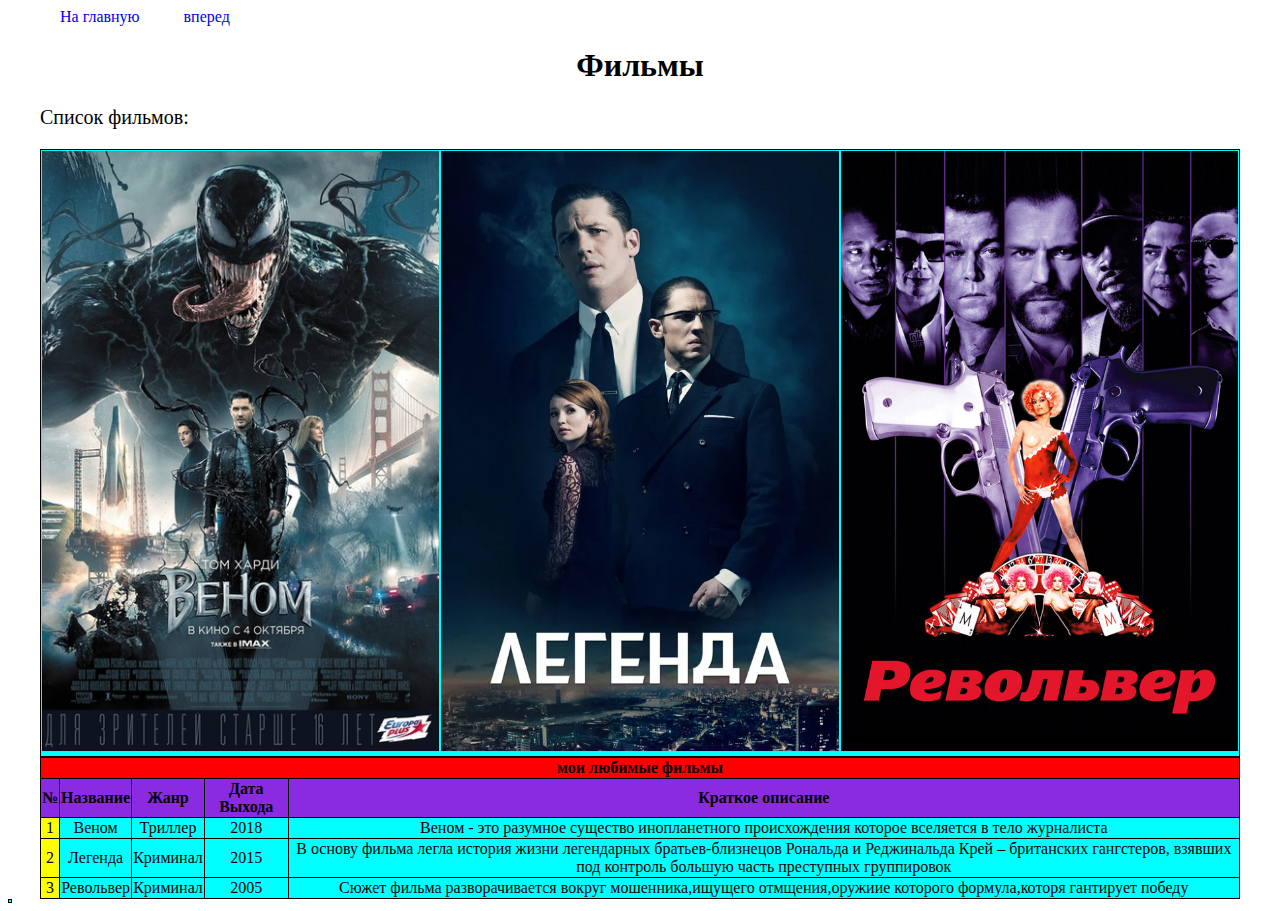
==== index.html @ c2a3e09b "first commit" ====
<!DOCTYPE html>
<html lang="en">

<head>
    <meta charset="UTF-8">
    <meta http-equiv="X-UA-Compatible" content="IE=edge">
    <meta name="viewport" content="width=device-width, initial-scale=1.0">
    <title>table</title>
    <style>
        table,
        tr,
        td,
        th {
            border: 1px solid black;
            text-align: center;
            border-collapse: collapse;
        }

        th,
        td {
            width: auto;
        }

        th {
            background-color: blueviolet;
        }

        td {
            background-color: aqua;
        }

        a {
            text-decoration: none;
            display: inline-block;
            margin: 0 20px;
        }
    </style>
</head>

<body>
    <div style="width: 1200px; margin: 0 auto;">
        <a href="/">На главную</a> <a href="secondary.html"> вперед</a>
        <h1 style="text-align: center ;">Фильмы </h1>
        <p style="font-size: 20px;">Список фильмов:</p>
        <table style="width: 100%; border: none;">
            <tr>
                <td style="width: 33.33%; border: none;">
                    <div>
                        <img src="images/venom.png" alt="venom" style="width: 100%;" height="600px ">
                    </div>
                </td>
                <td style="width: 33.33%; border: none;">
                    <div>
                        <img src="images/legend.png" alt="legend" style="width: 100%;" height="600px">
                    </div>
                </td>
                <td style="width: 33.33%; border: none;">
                    <div>
                        <img src="images/revolv.png" alt="revovl" style="width: 100%;" height="600px">
                    </div>
                </td>
            </tr>
        </table>
        <table style="width:100%;">
            <tbody>
                <tr>
                    <th colspan="5" style="background-color:red ;">мои любимые фильмы</th>
                </tr>
                <tr>
                    <th>№</th>
                    <th>Название</th>
                    <th>Жанр</th>
                    <th>Дата Выхода</th>
                    <th>Краткое описание</th>
                </tr>
                <tr>
                    <td style="background-color: yellow;">1</td>
                    <td>Веном</td>
                    <td>Триллер</td>
                    <td>2018</td>
                    <td>
                        Веном - это разумное существо инопланетного происхождения которое вселяется в тело журналиста
                    </td>
                </tr>
                <tr>
                    <td style="background-color: yellow;">2</td>
                    <td>Легенда</td>
                    <td>Криминал</td>
                    <td>2015</td>
                    <td>
                        В основу фильма легла история жизни легендарных братьев-близнецов Рональда и Реджинальда Крей –
                        британских гангстеров, взявших под контроль большую часть преступных группировок
                    </td>
                </tr>
                <tr>
                    <td style="background-color: yellow;">3</td>
                    <td>Револьвер</td>
                    <td>Криминал</td>
                    <td>2005</td>
                    <td>
                        Сюжет фильма разворачивается вокруг мошенника,ищущего отмщения,оружиие которого формула,которя
                        гантирует победу
                    </td>
                </tr>
            </tbody>
        </table>
    </div>
</body>

</html>


<table>
    <tr>
        <td style="text-align:center ;">

        </td>
    </tr>
</table>
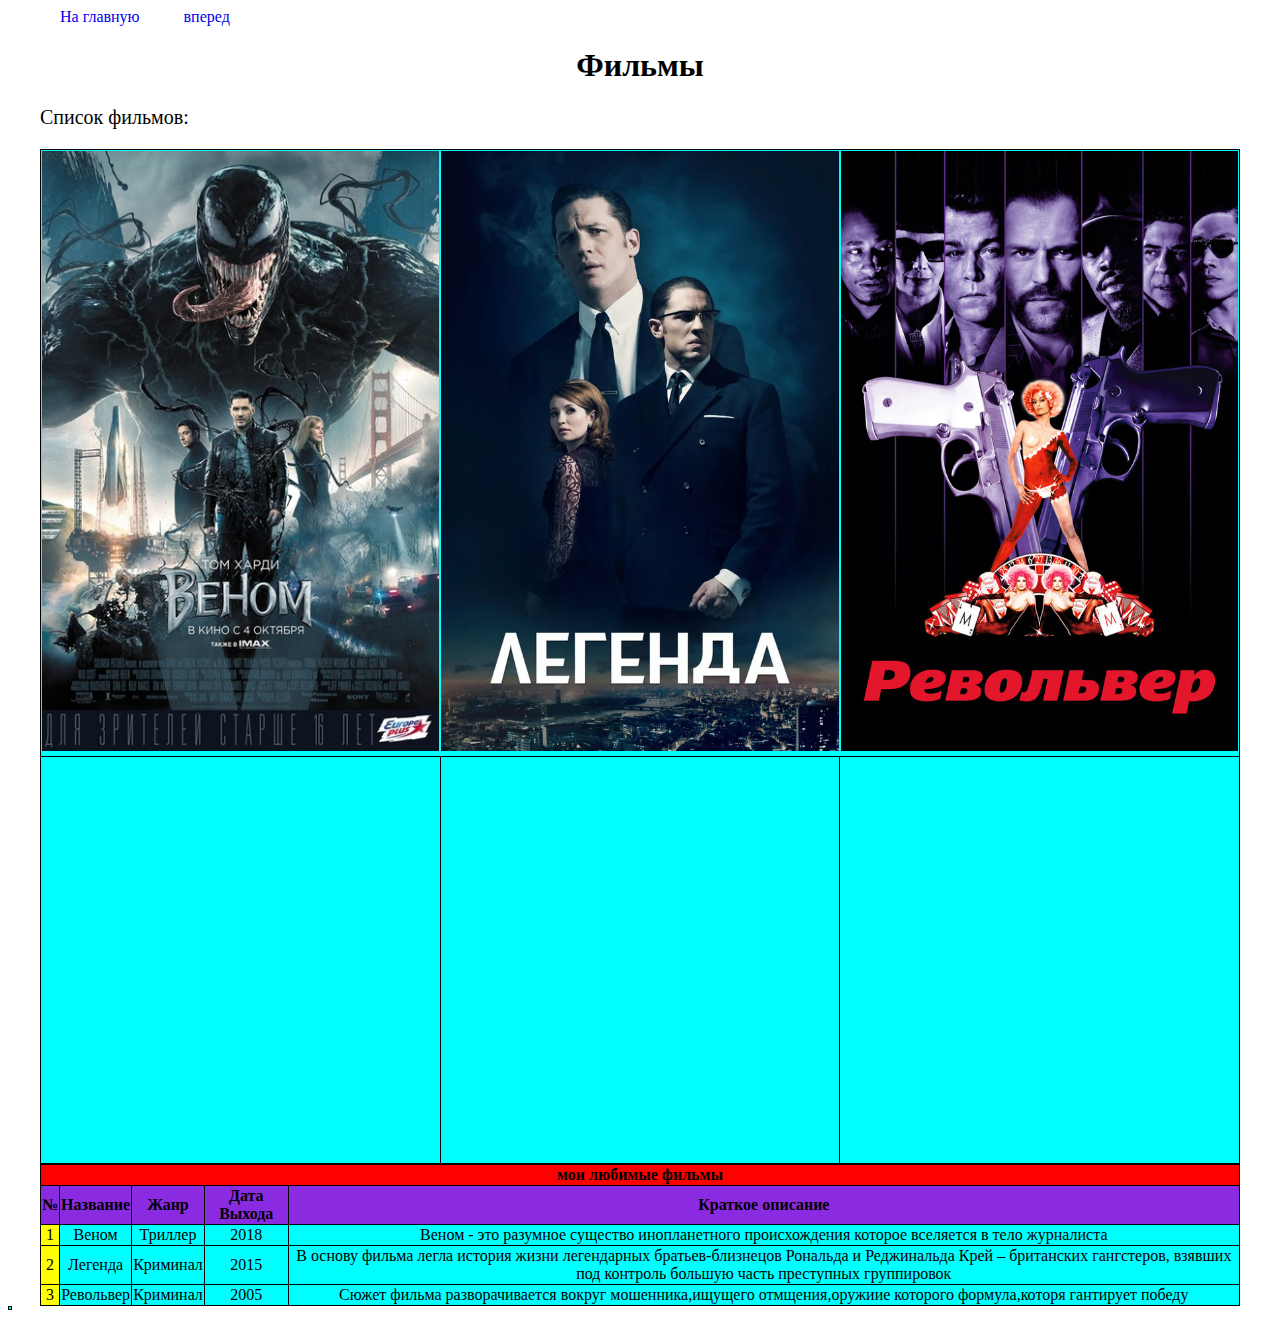
==== commit 5063fd69: "added video from table" ====
--- a/index.html
+++ b/index.html
@@ -60,6 +60,26 @@
                     </div>
                 </td>
             </tr>
+            <tr>
+                <td tyle="width: 33.33%;">
+                    <iframe width="100%" height="400px" src="https://www.youtube.com/embed/n7GlLxV_Igk"
+                        title="Веном - трейлер" frameborder="0"
+                        allow="accelerometer; autoplay; clipboard-write; encrypted-media; gyroscope; picture-in-picture"
+                        allowfullscreen></iframe>
+                </td>
+                <td>
+                    <iframe width="100%" height="400" src="https://www.youtube.com/embed/6YJjvSvaQ5k"
+                        title="Легенда — Русский трейлер #2 (2015)" frameborder="0"
+                        allow="accelerometer; autoplay; clipboard-write; encrypted-media; gyroscope; picture-in-picture"
+                        allowfullscreen></iframe>
+                </td>
+                <td>
+                    <iframe width="100%" height="400" src="https://www.youtube.com/embed/lJekD_syrjo"
+                        title="Револьвер (Revolver, 2005) - Русский Трейлер к фильму" frameborder="0"
+                        allow="accelerometer; autoplay; clipboard-write; encrypted-media; gyroscope; picture-in-picture"
+                        allowfullscreen></iframe>
+                </td>
+            </tr>
         </table>
         <table style="width:100%;">
             <tbody>
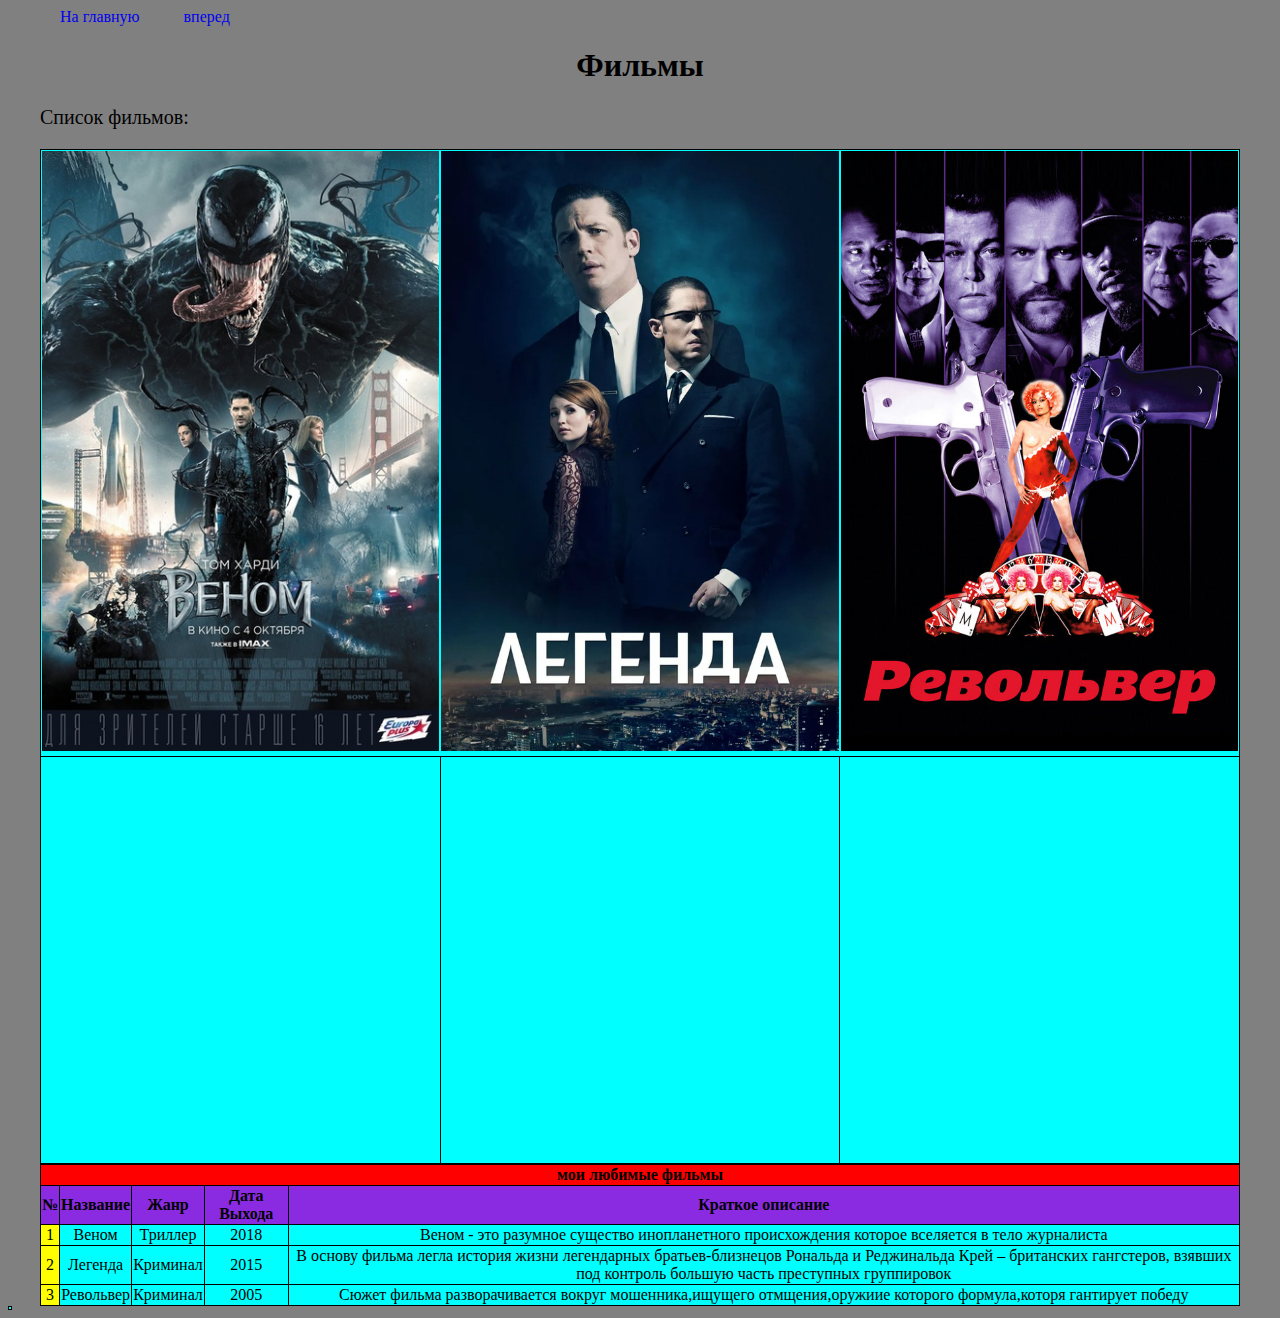
==== commit 3673bd1c: "change background for body" ====
--- a/index.html
+++ b/index.html
@@ -7,6 +7,10 @@
     <meta name="viewport" content="width=device-width, initial-scale=1.0">
     <title>table</title>
     <style>
+        body {
+            background-color: gray;
+        }
+
         table,
         tr,
         td,
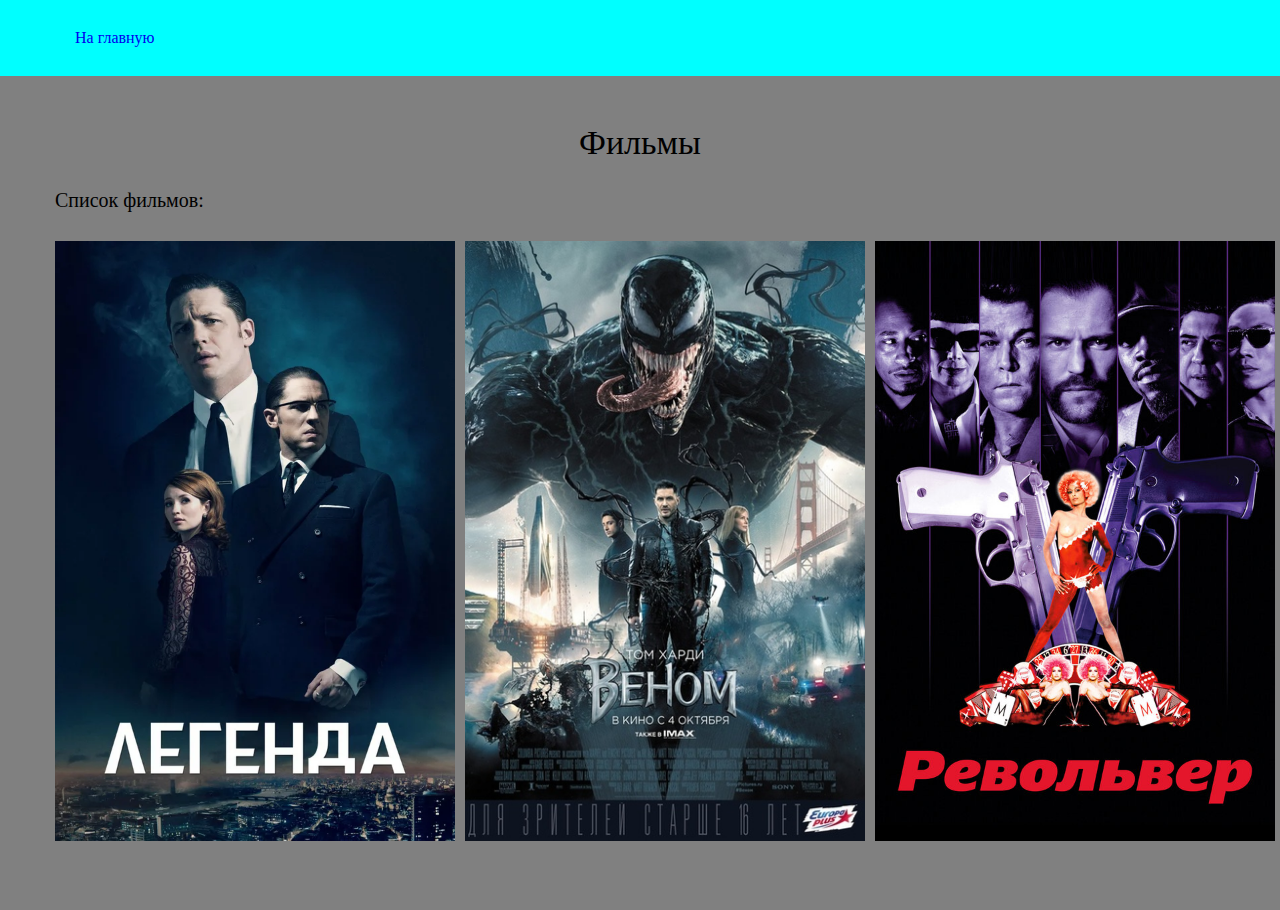
==== commit 0aedcaaa: "project editing" ====
--- a/index.html
+++ b/index.html
@@ -5,139 +5,56 @@
     <meta charset="UTF-8">
     <meta http-equiv="X-UA-Compatible" content="IE=edge">
     <meta name="viewport" content="width=device-width, initial-scale=1.0">
-    <title>table</title>
-    <style>
-        body {
-            background-color: gray;
-        }
-
-        table,
-        tr,
-        td,
-        th {
-            border: 1px solid black;
-            text-align: center;
-            border-collapse: collapse;
-        }
-
-        th,
-        td {
-            width: auto;
-        }
-
-        th {
-            background-color: blueviolet;
-        }
-
-        td {
-            background-color: aqua;
-        }
-
-        a {
-            text-decoration: none;
-            display: inline-block;
-            margin: 0 20px;
-        }
-    </style>
+    <title>first project</title>
+    <link rel="stylesheet" href="css/main.css">
 </head>
 
 <body>
-    <div style="width: 1200px; margin: 0 auto;">
-        <a href="/">На главную</a> <a href="secondary.html"> вперед</a>
-        <h1 style="text-align: center ;">Фильмы </h1>
-        <p style="font-size: 20px;">Список фильмов:</p>
-        <table style="width: 100%; border: none;">
-            <tr>
-                <td style="width: 33.33%; border: none;">
-                    <div>
-                        <img src="images/venom.png" alt="venom" style="width: 100%;" height="600px ">
-                    </div>
-                </td>
-                <td style="width: 33.33%; border: none;">
-                    <div>
-                        <img src="images/legend.png" alt="legend" style="width: 100%;" height="600px">
-                    </div>
-                </td>
-                <td style="width: 33.33%; border: none;">
-                    <div>
-                        <img src="images/revolv.png" alt="revovl" style="width: 100%;" height="600px">
-                    </div>
-                </td>
-            </tr>
-            <tr>
-                <td tyle="width: 33.33%;">
-                    <iframe width="100%" height="400px" src="https://www.youtube.com/embed/n7GlLxV_Igk"
-                        title="Веном - трейлер" frameborder="0"
-                        allow="accelerometer; autoplay; clipboard-write; encrypted-media; gyroscope; picture-in-picture"
-                        allowfullscreen></iframe>
-                </td>
-                <td>
-                    <iframe width="100%" height="400" src="https://www.youtube.com/embed/6YJjvSvaQ5k"
-                        title="Легенда — Русский трейлер #2 (2015)" frameborder="0"
-                        allow="accelerometer; autoplay; clipboard-write; encrypted-media; gyroscope; picture-in-picture"
-                        allowfullscreen></iframe>
-                </td>
-                <td>
-                    <iframe width="100%" height="400" src="https://www.youtube.com/embed/lJekD_syrjo"
-                        title="Револьвер (Revolver, 2005) - Русский Трейлер к фильму" frameborder="0"
-                        allow="accelerometer; autoplay; clipboard-write; encrypted-media; gyroscope; picture-in-picture"
-                        allowfullscreen></iframe>
-                </td>
-            </tr>
-        </table>
-        <table style="width:100%;">
-            <tbody>
-                <tr>
-                    <th colspan="5" style="background-color:red ;">мои любимые фильмы</th>
-                </tr>
-                <tr>
-                    <th>№</th>
-                    <th>Название</th>
-                    <th>Жанр</th>
-                    <th>Дата Выхода</th>
-                    <th>Краткое описание</th>
-                </tr>
-                <tr>
-                    <td style="background-color: yellow;">1</td>
-                    <td>Веном</td>
-                    <td>Триллер</td>
-                    <td>2018</td>
-                    <td>
-                        Веном - это разумное существо инопланетного происхождения которое вселяется в тело журналиста
-                    </td>
-                </tr>
-                <tr>
-                    <td style="background-color: yellow;">2</td>
-                    <td>Легенда</td>
-                    <td>Криминал</td>
-                    <td>2015</td>
-                    <td>
-                        В основу фильма легла история жизни легендарных братьев-близнецов Рональда и Реджинальда Крей –
-                        британских гангстеров, взявших под контроль большую часть преступных группировок
-                    </td>
-                </tr>
-                <tr>
-                    <td style="background-color: yellow;">3</td>
-                    <td>Револьвер</td>
-                    <td>Криминал</td>
-                    <td>2005</td>
-                    <td>
-                        Сюжет фильма разворачивается вокруг мошенника,ищущего отмщения,оружиие которого формула,которя
-                        гантирует победу
-                    </td>
-                </tr>
-            </tbody>
-        </table>
-    </div>
+    <main class="main">
+        <header class="header">
+            <div class="container">
+                <a href="index.html">На главную</a>
+            </div>
+        </header>
+        <section class="section">
+            <div class="container">
+                <h1 class="section-title">Фильмы </h1>
+                <p class="section-description">Список фильмов:</p>
+                <table class="table">
+                    <tr class="table-row">
+                        <td class="table-cell">
+                            <div class="card">
+                                <a href="secondary.html" class="card-link">
+                                    <div class="card-image">
+                                        <img src="images/legend.png" alt="legend">
+                                    </div>
+                                </a>
+                            </div>
+                        </td>
+                        <td class="table-cell">
+                            <div class="card">
+                                <a href="third.html" class="card-link">
+                                    <div class="card-image">
+                                        <img src="images/venom.png" alt="venom">
+                                    </div>
+                                </a>
+                            </div>
+                        </td>
+                        <td class="table-cell">
+                            <div class="card">
+                                <a href="fourh.html" class="card-link">
+                                    <div class="card-image">
+                                        <img src="images/revolv.png" alt="revolv">
+                                    </div>
+                                </a>
+                            </div>
+                        </td>
+                    </tr>
+                </table>
+            </div>
+
+        </section>
+    </main>
 </body>
 
-</html>
-
-
-<table>
-    <tr>
-        <td style="text-align:center ;">
-
-        </td>
-    </tr>
-</table>+</html>--- a/css/main.css
+++ b/css/main.css
@@ -0,0 +1,65 @@
+@import url('reset.css');
+
+body {
+    background-color: gray;
+}
+
+.container {
+    width: 1200px;
+    margin: 0 auto;
+    padding: 0 15px;
+}
+
+.section {
+    padding: 50px 0;
+}
+
+.section-title {
+    text-align: center;
+    font-size: 34px;
+    margin-bottom: 30px;
+}
+
+.section-description {
+    font-size: 20px;
+    margin-bottom: 15px;
+}
+
+.table {
+    width: 100%;
+}
+
+.header {
+    padding: 30px 0;
+    background-color: aqua;
+}
+
+.card-image>img {
+    height: 600px;
+    width: 400px;
+    margin: 0;
+    padding: 0;
+}
+
+.table-row {
+    width: 100%;
+}
+
+.table-cell {
+    width: 33.33%;
+
+}
+
+.table-cell:not(:last-child) {
+    padding-right: 10px;
+}
+
+a {
+    text-decoration: none;
+    margin: 0 20px;
+}
+
+a:hover {
+    text-decoration: underline;
+    color: brown;
+}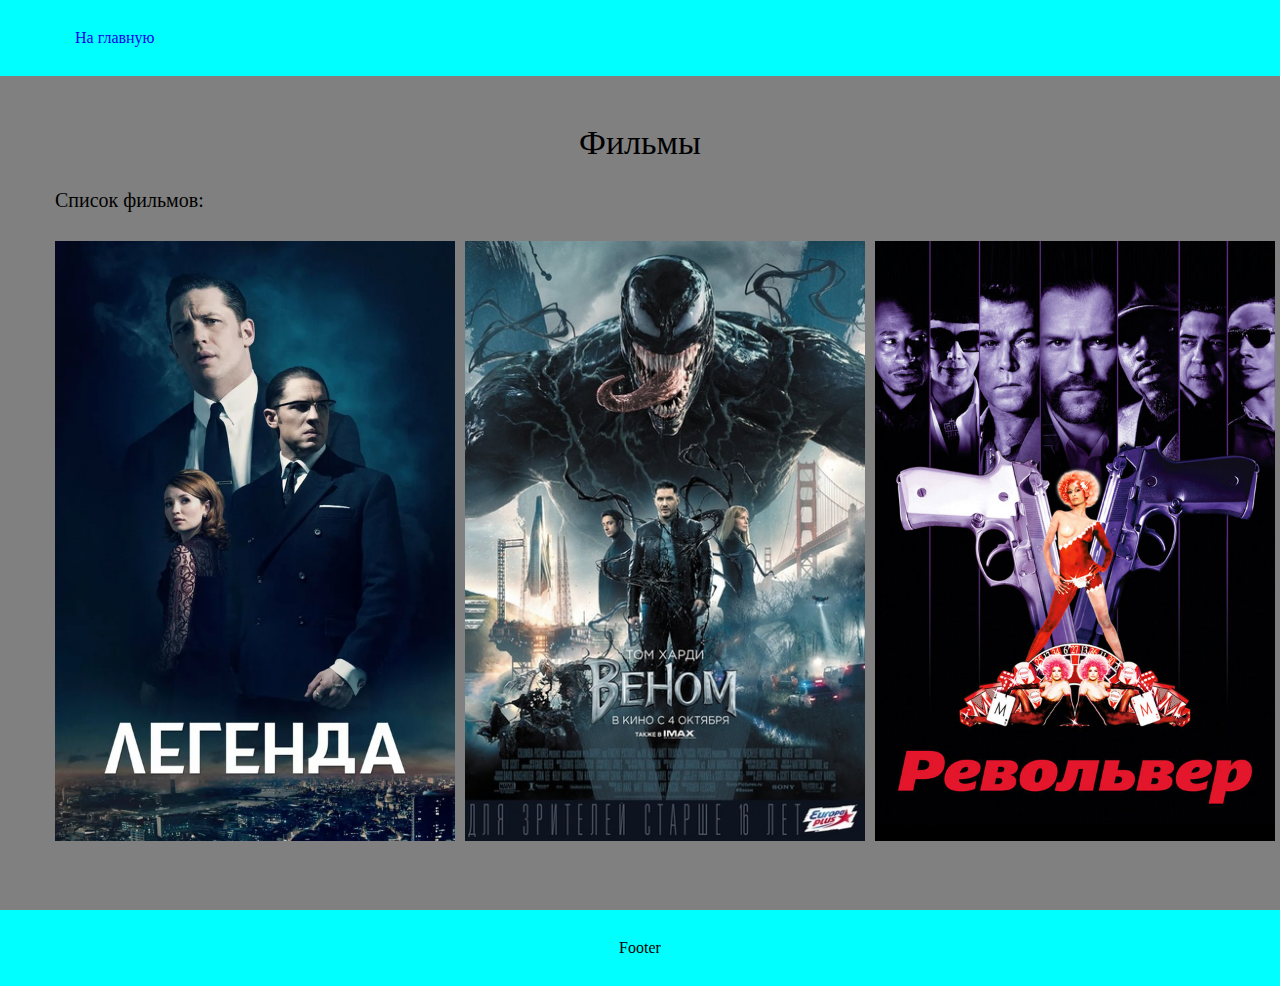
==== commit a8ac272f: "change project" ====
--- a/index.html
+++ b/index.html
@@ -10,12 +10,12 @@
 </head>
 
 <body>
+    <header class="header">
+        <div class="container">
+            <a href="index.html">На главную</a>
+        </div>
+    </header>
     <main class="main">
-        <header class="header">
-            <div class="container">
-                <a href="index.html">На главную</a>
-            </div>
-        </header>
         <section class="section">
             <div class="container">
                 <h1 class="section-title">Фильмы </h1>
@@ -52,9 +52,11 @@
                     </tr>
                 </table>
             </div>
-
         </section>
     </main>
+    <footer class="footer">
+        Footer
+    </footer>
 </body>
 
 </html>--- a/css/main.css
+++ b/css/main.css
@@ -29,7 +29,8 @@
     width: 100%;
 }
 
-.header {
+.header,
+.footer {
     padding: 30px 0;
     background-color: aqua;
 }
@@ -62,4 +63,8 @@
 a:hover {
     text-decoration: underline;
     color: brown;
+}
+
+.footer {
+    text-align: center;
 }